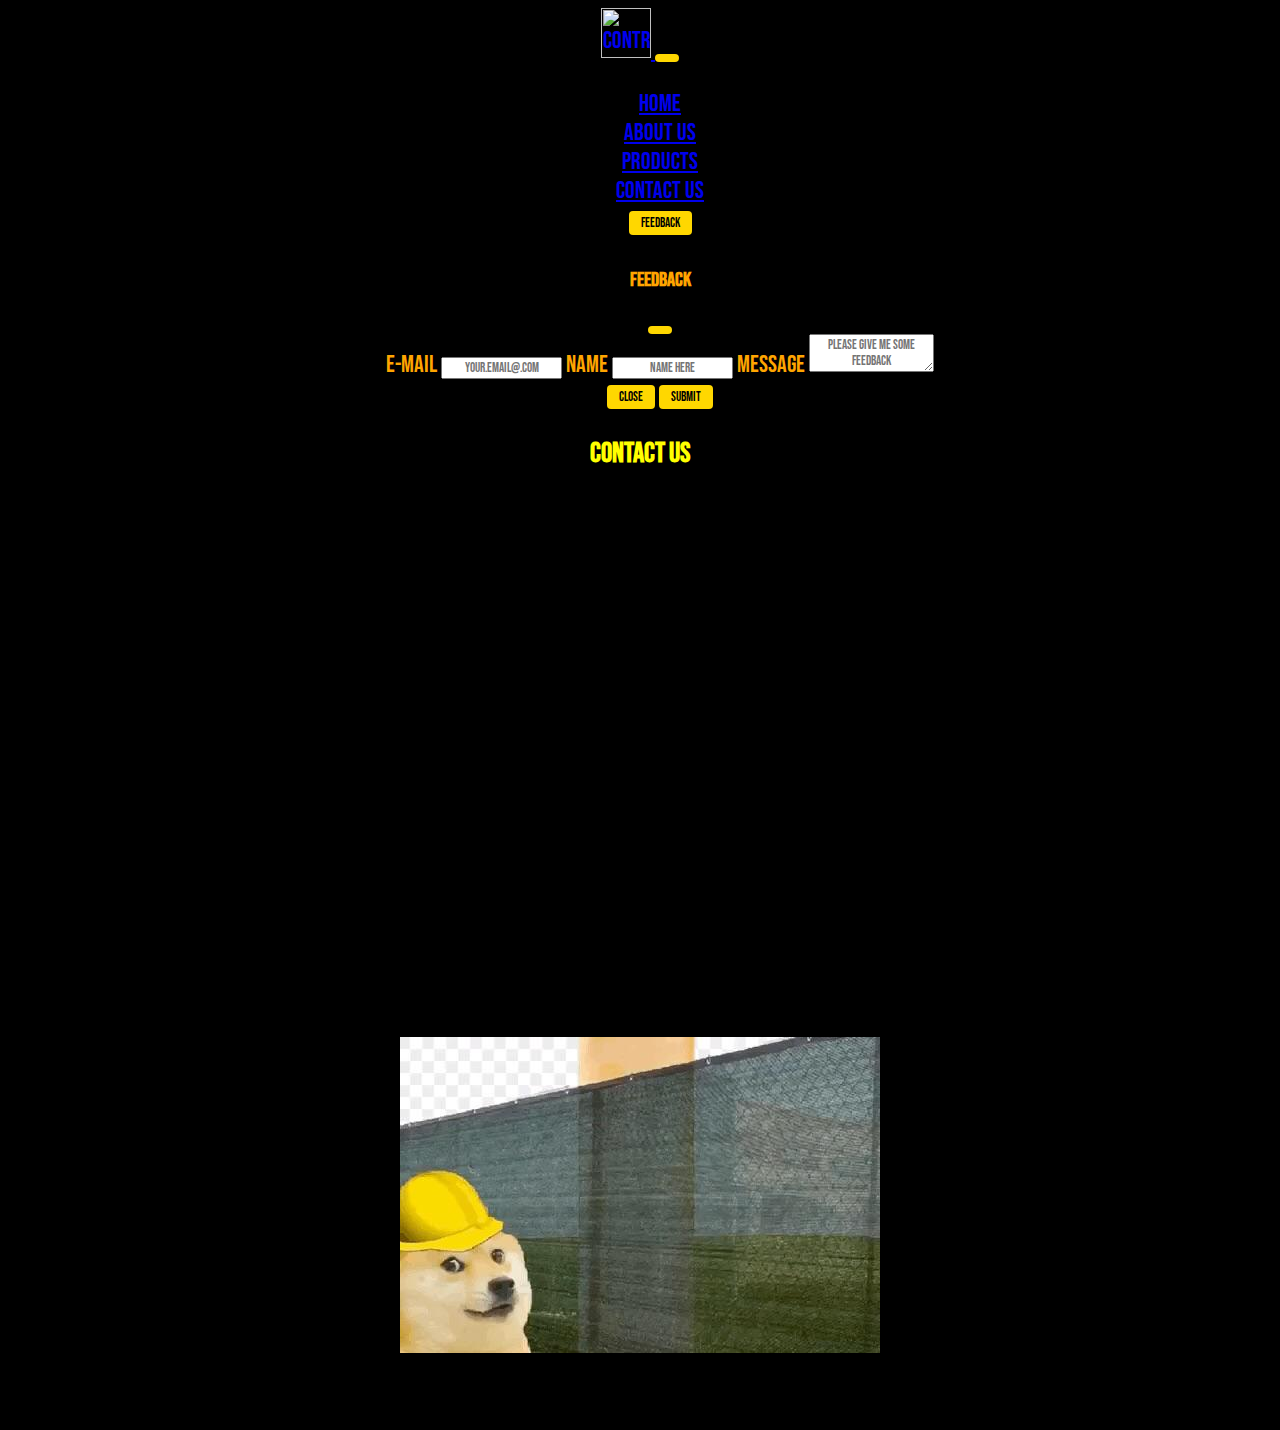
==== contact-us.html @ 50bd817f "added pages" ====
<!--DOCTYPE html--->
<html>
<head>
  <meta charset="UTF-8">
  <meta http-equiv="X-UA-Compatible" content="IE=edge">
  <meta name="viewport" content="width=device-width, initial-scale=1.0">
  <meta name="description" content="This is my personal website about me page - shows my story - still in progress">
  <title>My Personal Website - About Me</title>
      <link rel="stylesheet" href="./css/styles.css">
      <link rel="icon" type="image/x-icon" href="https://media.istockphoto.com/id/1234991640/vector/energy-electricity-power-icon.jpg?s=612x612&w=0&k=20&c=c7mEczpw6phZqtZE1C9BM3cX2QdgH7FwVhD6afpR3og=">
      <link href="https://cdn.jsdelivr.net/npm/bootstrap@5.3.0-alpha3/dist/css/bootstrap.min.css" rel="stylesheet" integrity="sha384-KK94CHFLLe+nY2dmCWGMq91rCGa5gtU4mk92HdvYe+M/SXH301p5ILy+dN9+nJOZ" crossorigin="anonymous">  
      <link rel="preconnect" href="https://fonts.googleapis.com">
      <link rel="preconnect" href="https://fonts.gstatic.com" crossorigin>
      <link href="https://fonts.googleapis.com/css2?family=Bebas+Neue&display=swap" rel="stylesheet">  
</head>
  
<body>
  <header>
      <div class="nav1">
          <nav class="navbar navbar-expand-lg navbar-dark">
            <a class="navbar-brand" href="#">

              <img src="https://encrypted-tbn0.gstatic.com/images?q=tbn:ANd9GcTayvuH05nUNiQcIFi9g0ul7WjOL98DHRQqLMoRbjtve01--BH3XrR0y1iKVIamgzdJs50&usqp=CAU" alt="controller" class="logo">

            </a>
            <button class="navbar-toggler" type="button" data-bs-toggle="collapse" data-bs-target="#navbarNavDropdown" aria-controls="navbarNavDropdown" aria-expanded="false" aria-label="Toggle navigation">
              <span class="navbar-toggler-icon"></span>
            </button>
            <div class="collapse navbar-collapse" id="navbarNavDropdown">
              <ul class="navbar-nav">
                <li class="nav-item active">
                  <a class="nav-link" href="index.html">Home <span class="sr-only"></span></a>
                </li>
                <li class="nav-item">
                  <a class="nav-link" href="about-us.html">About us</a>
                </li>
                <li class="nav-item">
                  <a class="nav-link" href="products.html">Products</a>
                </li>
                <li class="nav-item active">
                  <a class="nav-link" href="contact-us.html">Contact Us</a>
                </li>
                <li class="nav-item">
                  <a class="nav-link">


                          <button class="btn-outline-warning" data-bs-toggle="modal" data-bs-target="#reg-modal">Feedback</button>

<!-- Modal -->
                          <div class="modal" id="reg-modal" tabindex="-1">
                            <div class="modal-dialog modal1">
                              <div class="modal-content modal1">

                                <div class="modal-header modal1">
                                  <h5 class="modal-title">Feedback</h5>
                                  <button type="button" class="btn-close" data-bs-dismiss="modal" aria-label="Close"></button>
                                </div>

                                <class class="modal-body modal1">
                                  <label for="modal-email" class="form-label">E-Mail</label>
                                  <input type="email" class="form-control" id="modal-email" placeholder="your.email@.com">

                                  <label for="modal-name" class="form-label">Name</label>
                                  <input type="name" class="form-control" id="modal-name" placeholder="Name Here">

                                  <label for="message-text" class="col-form-label">Message</label>
                      <textarea class="form-control" id="message-text" placeholder="Please give me some feedback"></textarea>
                                </div>

                                <div class="modal-footer modal1">
                                  <button type="button" class="btn btn-secondary" data-bs-dismiss="modal">Close</button>
                                  <button type="button" class="btn btn-warning">Submit</button>
                                </div>

                              </div>
                            </div>
                          </div>
<!-- End of Modal -->
                  </a>
                </li>
              </ul>
            </div>
          </nav>    
      </div>
        <div class=topheader>
              <h3>Contact us</h3>
       </div>
  </header>

  <main>
    <img src="./images/wip-dog.jpg">

    <p>
      This page is still being worked on. Just made a quick page to link to the main page.
    </p>
  </main>
  
  <footer>
  </footer>
</body>
</html>
---- css/styles.css ----
*{
    text-align: center;
    font-family: 'Bebas Neue', sans-serif;
}

body{
  font-size: 1.5rem;
  background-color:black;
}

.topheader h1 {
  font-size: 5rem;
  color: yellow;
}

.grid-item h1 {
  font-size: 5rem;
  color: yellow;
}

.bstyle h2{
  font-size: 3rem;
  color: yellow;
  text-decoration: underline;
}

.myh2{
  font-size: 3rem;
  color: yellow;
  text-decoration: underline;
}


a:hover {
  background-color: yellow;
}

form{
  method: get;
  border:.75rem solid orange; 
  max-width: 35%; 
  padding: .5rem;
}

input.custom {
  caret-color: blue;
  color: blue;
  background-color: gold;
}

button{
  background-color:gold;
  padding: .25rem .75rem;
  border: none;
  border-radius: .25rem;
}

.nav1 {
  background-color: black;
  text-align: center;
}

.modal1 {
  background-color:black; 
  color:orange;
}

.bottomleft {
  display:inline;
  width: 3rem;
  height:auto;
  float: left;
  ;
}

.wrapper {
  width: min(100% - 2rem, 1200px);
  margin-inline: auto;
  
}

.grid-container {
  display: grid;
  grid-template-areas: 
    "header header header"
    "main main main"
    "footer footer footer"
  ;
  min-height: 80vh;
  gap: 0.5rem;
}

.grid-item {
  font-size: 1.5rem;
  padding: .5rem;
  background-color: black;
  margin:0;
}

.header {
  grid-area: header;
}

.main {
  grid-area: main;
}
.footer {
  grid-area:footer;
}

.topheader {
  background: url('https://cutewallpaper.org/27/best-wallpaper-for-gamers-sexy-anime/367621578.jpg');
  color:yellow;
  padding:1 rem; 
  height:600px;
  background-repeat: no-repeat;
  background-position: center;
  text-align: center;
  background-color: black;
}

.featured-links {
  display: flex;
  flex-direction: column;
  justify-content: space-around;
}
 
.link-cards {
  min-height: calc(100vh - 300px);
  display: flex;
  align-items: center;
  justify-content: space-between;
  gap: 0.5rem;
}

.card {
  min-height: 30rem;
  max-width: 20rem;
}
 
.card-body {
  display: flex;
  flex-direction: column;
  justify-content: space-evenly;
}


.bstyle {
  background-image: url('https://wallpaperaccess.com/full/218825.jpg'); 
  padding:50px;
  height:auto;
  color:orange;
}

.fstyle {
  color: yellow;
  text-align: center;
  position: relative;
  left: 33%;
}

.img1 {
  padding: 0 6px;
  float: right;
  width: 20%;
}

/*  Animations and media */

.logo{
  width: 50px;
  height: auto;
  cursor: pointer;
  animation: bounce 5s linear 1;
}

@keyframes bounce {
   0% {transform: translateY(-100);} 
   30%, 60%, 100% {transform: translateY(0);} 
   45% {transform: translateY(-50px);} 
   75% {transform: translateY(-25px);} 
} 



@media (max-width: 700px) {
  .row, .navbar {   
    flex-direction: column;
  }
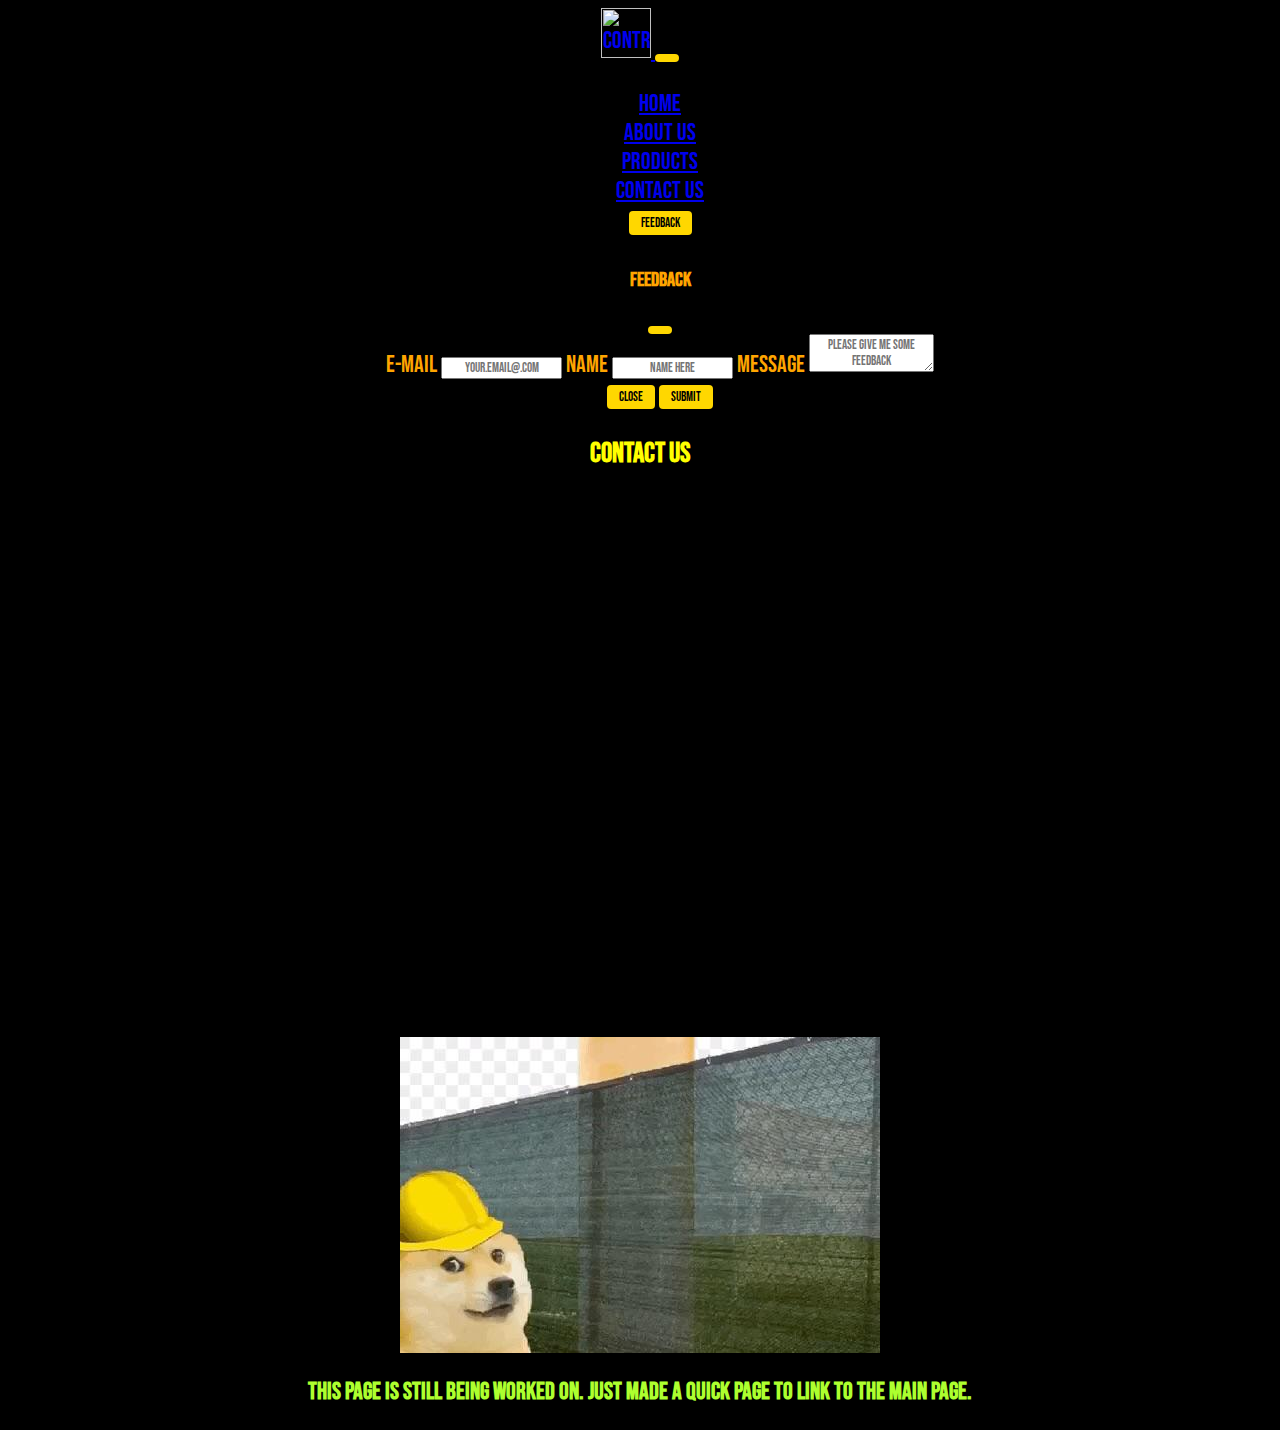
==== commit 0a7c131b: "Update contact-us.html" ====
--- a/contact-us.html
+++ b/contact-us.html
@@ -88,10 +88,10 @@
   </header>
 
   <main>
-    <img src="./images/wip-dog.jpg">
+    <img src="./media/wip-dog.jpg">
 
-    <p>
-      This page is still being worked on. Just made a quick page to link to the main page.
+    <p style="color: greenyellow;"><strong>
+      This page is still being worked on. Just made a quick page to link to the main page.</strong>
     </p>
   </main>
   
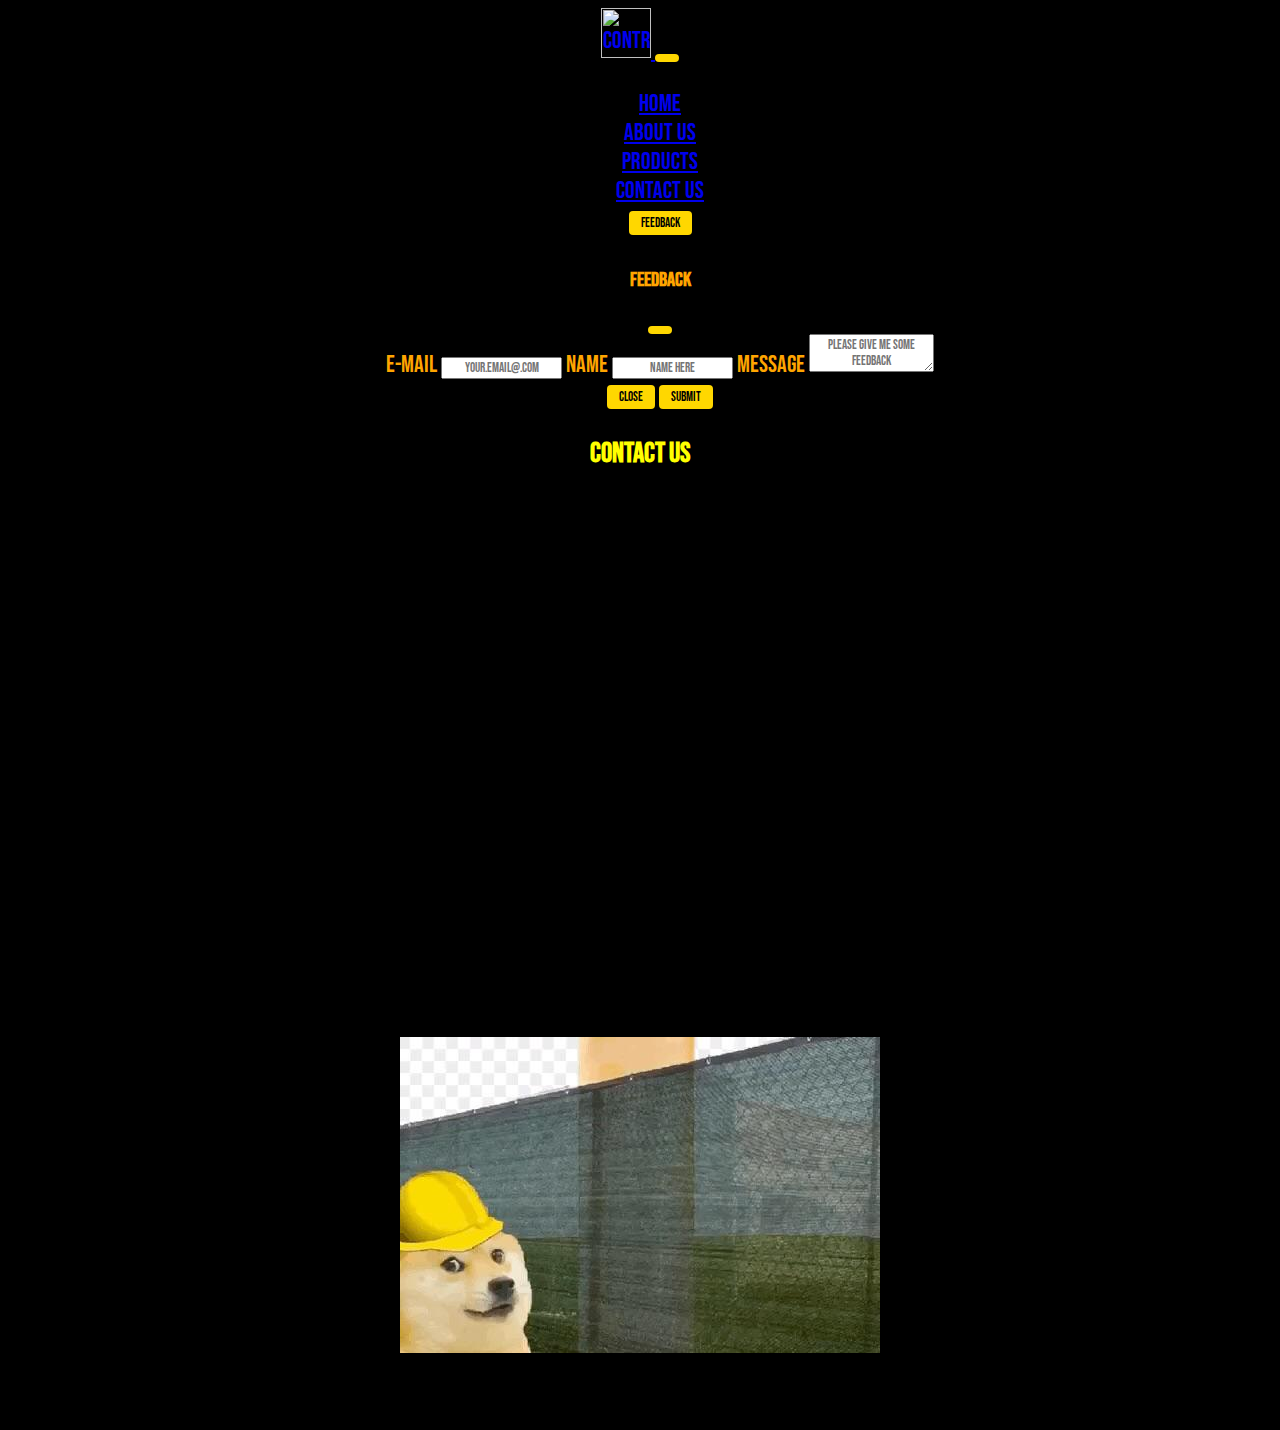
==== commit 7b2d845f: "Update contact-us.html" ====
--- a/contact-us.html
+++ b/contact-us.html
@@ -90,12 +90,12 @@
   <main>
     <img src="./media/wip-dog.jpg">
 
-    <p style="color: greenyellow;"><strong>
-      This page is still being worked on. Just made a quick page to link to the main page.</strong>
-    </p>
+    <p><strong>
+      This page is still being worked on. Just made a quick page to link to the main page.
+      </strong></p>
   </main>
   
   <footer>
   </footer>
 </body>
-</html>+</html>
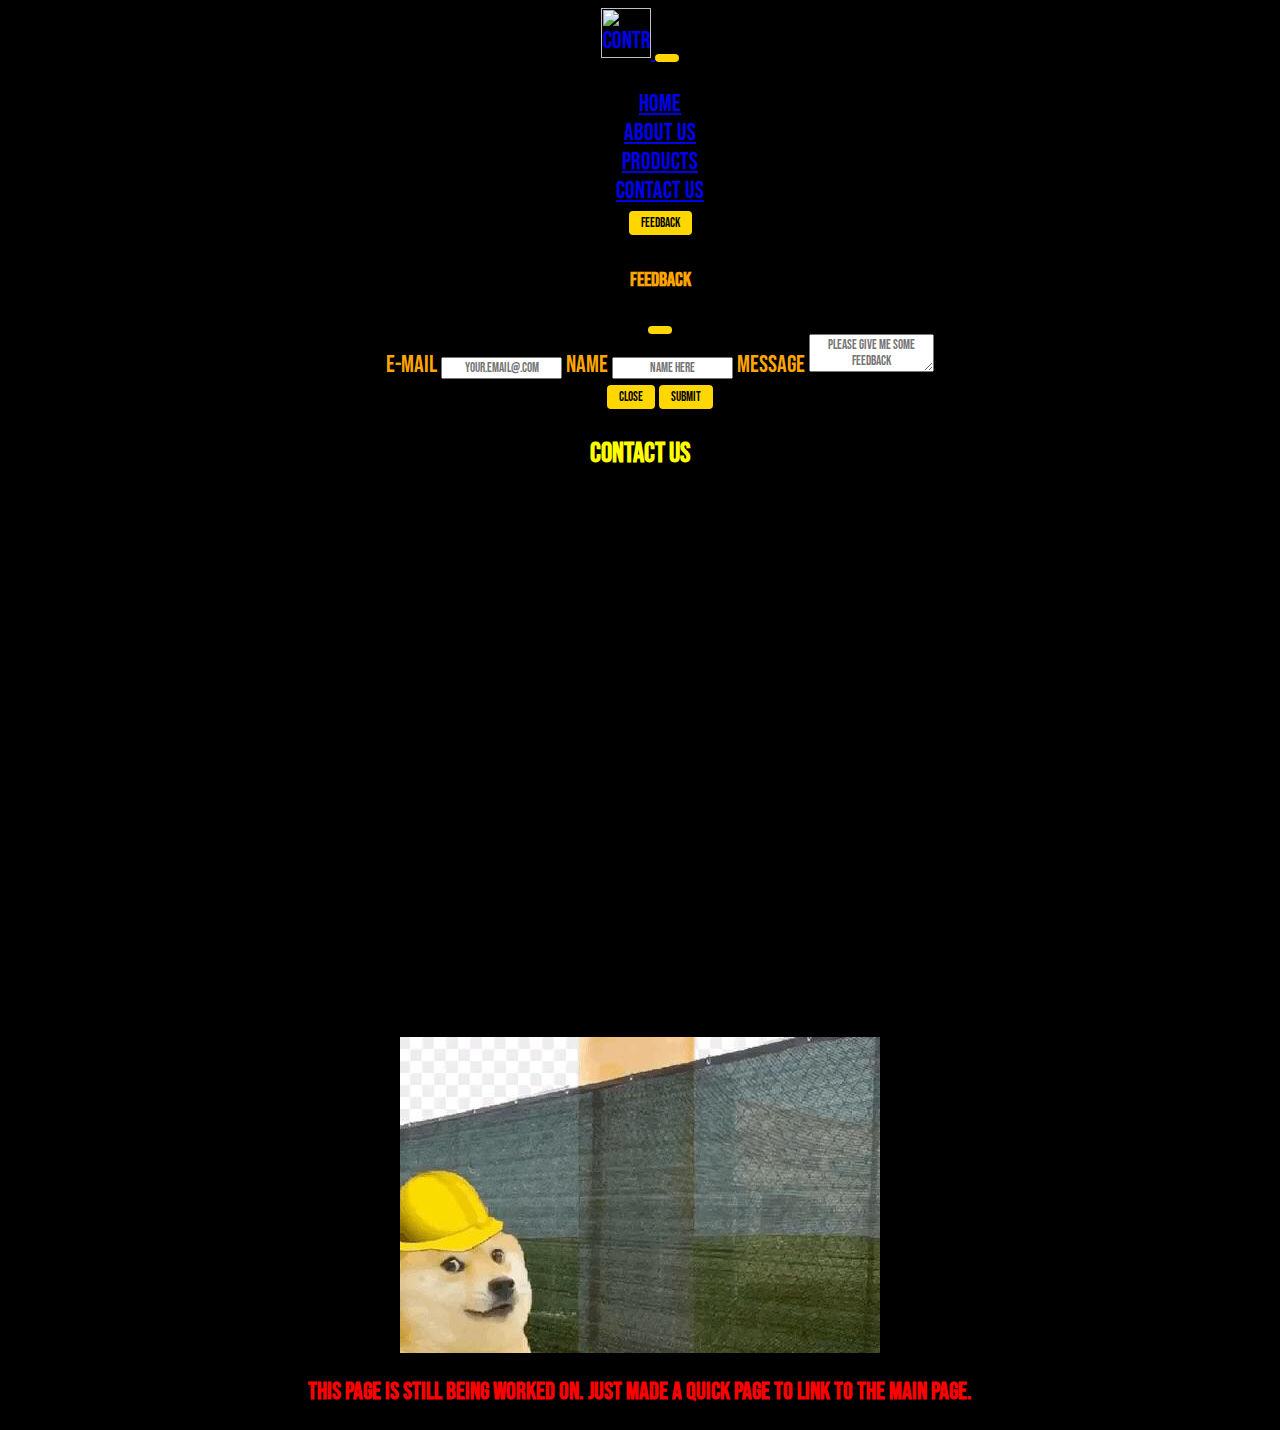
==== commit 336059e3: "Update contact-us.html" ====
--- a/contact-us.html
+++ b/contact-us.html
@@ -90,7 +90,7 @@
   <main>
     <img src="./media/wip-dog.jpg">
 
-    <p><strong>
+    <p style="color: red;"><strong>
       This page is still being worked on. Just made a quick page to link to the main page.
       </strong></p>
   </main>
